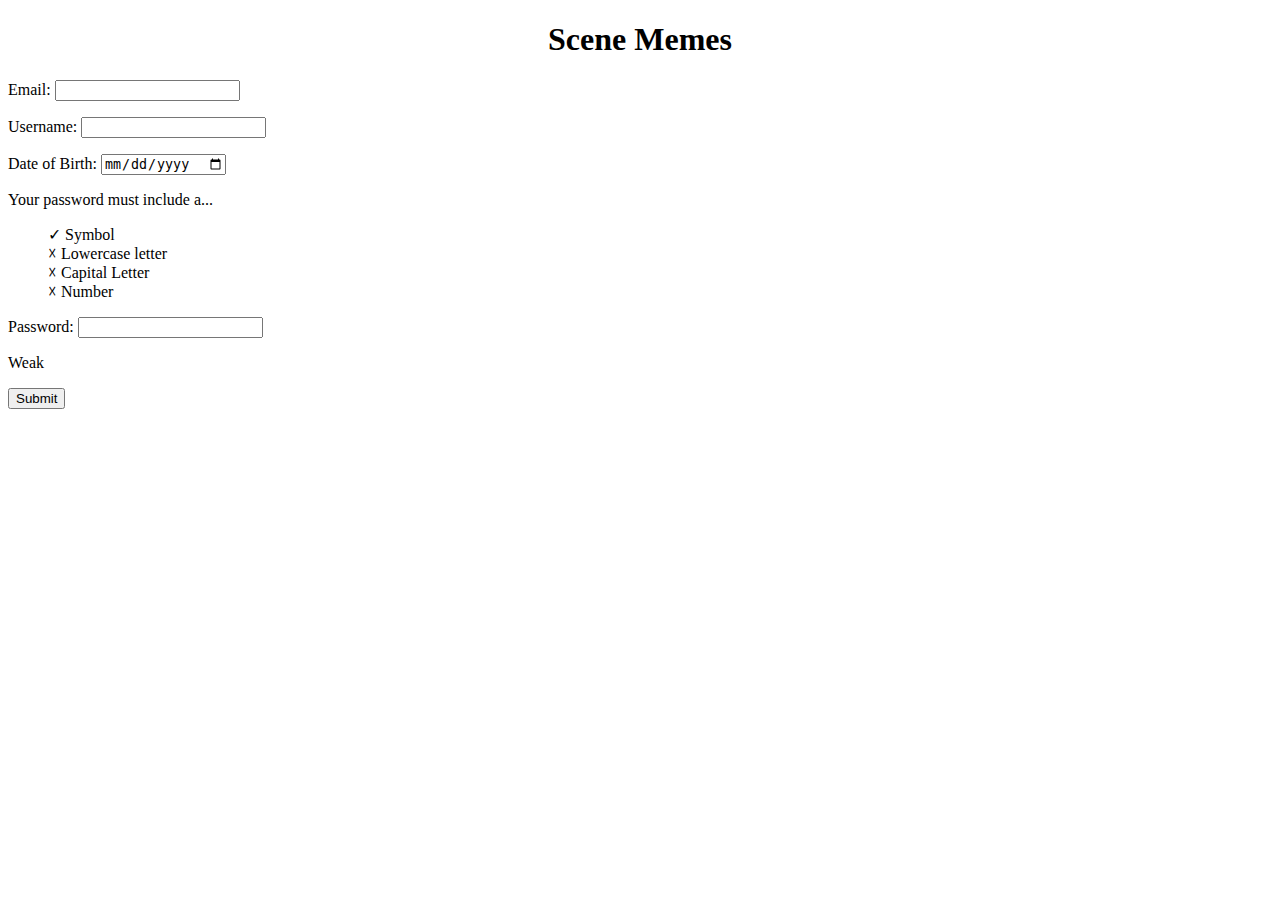
==== Main/createaccount.html @ b10daaa5 "Created the main meme viewing page" ====
<!DOCTYPE html>
<html lang="en">
<head>
    <meta charset="UTF-8">
    <meta name="viewport" content="width=device-width, initial-scale=1.0">
    <link rel="stylesheet" href="CSS/main.css">
    <title>Scene Memes</title>
</head>
<body>
    <div id="header" style="text-align: center;">
        <h1>Scene Memes</h1>
    </div>
    
    <div id="content">
        <div id= "SignUp">
            <p>Email: 
                <input type="email" id="EmailAddress"></input>
            </p>
            <p>Username: 
                <input type="text" id="Username"></input>
            </p>
            <p>Date of Birth: 
                <input type="date" id="BirthDate"></input>
            </p>
            <p>
                Your password must include a... 
                <ol>
                    <dt id="HasSymbol">&check; Symbol</dt>
                    <dt id="HasLowercaseLetter">&#9747; Lowercase letter</dt>
                    <dt id="HasUpperLetter">&#9747; Capital Letter</dt>
                    <dt id="HasNumber">&#9747; Number</dt>
                </ol>
            </p>
            <p>Password: 
                <input type="password" id="Password"></input><br>
                <div id="PasswordStrength">Weak</div>
            </p>
            <button type="button" id="SubmitButton" onsubmit=""> 
                Submit
            </button>
        </div>
    </div>
    <div id="footer">

    </div>
</body>
</html>
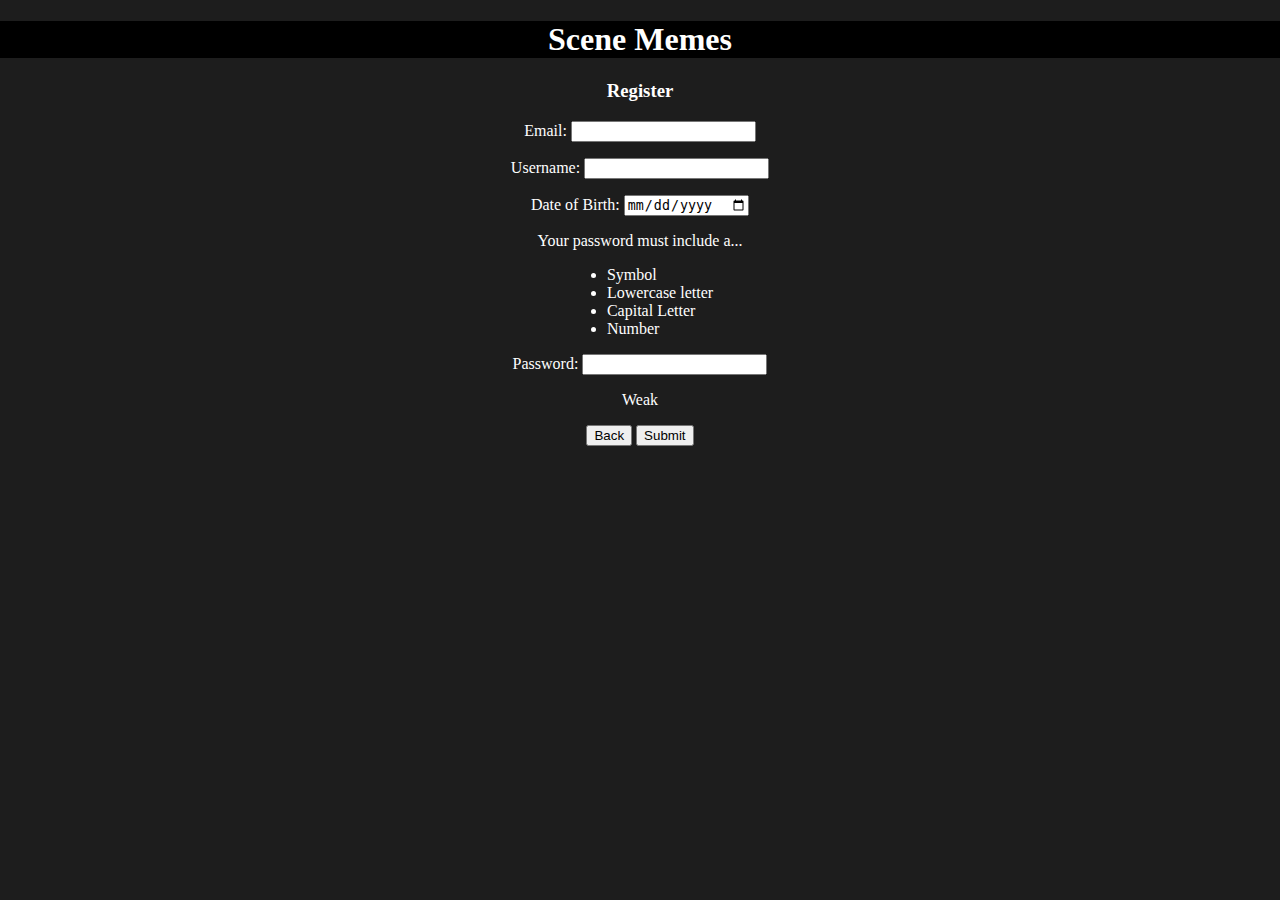
==== commit c1809c80: "got most of registering account in" ====
--- a/Main/createaccount.html
+++ b/Main/createaccount.html
@@ -1,5 +1,5 @@
 <!DOCTYPE html>
-<html lang="en">
+<html lang="en" >
 <head>
     <meta charset="UTF-8">
     <meta name="viewport" content="width=device-width, initial-scale=1.0">
@@ -7,41 +7,145 @@
     <title>Scene Memes</title>
 </head>
 <body>
-    <div id="header" style="text-align: center;">
+    <div id="TitleHeader">
         <h1>Scene Memes</h1>
     </div>
     
     <div id="content">
         <div id= "SignUp">
-            <p>Email: 
+            <h3>Register</h3>
+
+            <!---Email Input-->
+            <p>
+                <label>Email: </label>
                 <input type="email" id="EmailAddress"></input>
             </p>
-            <p>Username: 
+            <!---Username Input-->
+            <p>
+                <label>Username: </label>
                 <input type="text" id="Username"></input>
             </p>
-            <p>Date of Birth: 
+            <!---Date of birth Input-->
+            <p>
+                <label>Date of Birth: </label>
                 <input type="date" id="BirthDate"></input>
             </p>
+            <!---Password requirement-->
             <p>
                 Your password must include a... 
-                <ol>
-                    <dt id="HasSymbol">&check; Symbol</dt>
-                    <dt id="HasLowercaseLetter">&#9747; Lowercase letter</dt>
-                    <dt id="HasUpperLetter">&#9747; Capital Letter</dt>
-                    <dt id="HasNumber">&#9747; Number</dt>
-                </ol>
+                <ul>
+                    <li id="HasSymbol">Symbol</li>
+                    <li id="HasLowercaseLetter">Lowercase letter</li>
+                    <li id="HasUpperLetter">Capital Letter</li>
+                    <li id="HasNumber">Number</li>
+                </ul>
             </p>
-            <p>Password: 
+            <!---password Input-->
+            <p>
+                <label>Password:</label>
                 <input type="password" id="Password"></input><br>
                 <div id="PasswordStrength">Weak</div>
             </p>
-            <button type="button" id="SubmitButton" onsubmit=""> 
+            
+             <button type="button" id="BackButton" href = "index.html"> 
+                Back
+            </button>
+            <button type="button" id="SubmitButton" onclick="EnterFunction()"> 
                 Submit
             </button>
+
+           
+
+            <script>
+                // checks the str for uppercase letters
+                function CheckUpperCase (str){
+                    const pattern = new RegExp("[A-Z]");
+                    // Check if string is null or empty
+                    if (!str || str.length == 0) {
+                        return false;
+                    }
+                    // Check if the string has anything in the pattern
+                    return pattern.test(str);
+                } 
+
+                // checks the str for lower case letters
+                function CheckLowerCase (str){
+                    const pattern = new RegExp("[a-z]");
+                    // Check if string is null or empty
+                    if (!str || str.length == 0) {
+                        return false;
+                    }
+                    // Check if the string has anything in the pattern
+                    return pattern.test(str);
+                }
+
+                // checks the str for numbers
+                function CheckNumber (str){
+                    const pattern = new RegExp("[0-9]");
+                    // Check if string is null or empty
+                    if (!str || str.length == 0) {
+                        return false;
+                    }
+                    // Check if the string has anything in the pattern
+                    return pattern.test(str);
+                }
+                
+                // checks the str for numbers
+                function CheckSymbol (str){
+                    const pattern = /[`!@#$%^&*()_+\-=\[\]{};':"\\|,.<>\/?~]/;
+                    // Check if string is null or empty
+                    if (!str || str.length == 0) {
+                        return false;
+                    }
+                    // Check if the string has anything in the pattern
+                    return pattern.test(str);
+                }
+                
+                var SymbolPhrase = document.getElementById('HasSymbol');
+                var LowercasePhrase = document.getElementById('HasLowercaseLetter');
+                var UppercasePhrase = document.getElementById('HasUpperLetter');
+                var NumberPhrase = document.getElementById('HasNumber');
+
+                // Gets the back button
+                var BackBtn = document.getElementById("BackButton");
+
+                // Get the submit button
+                var SubmitBtn = document.getElementById("SubmitButton");
+
+                // Function that gets called when submit button is clicked
+                function EnterFunction () {
+                    var newPassword = document.getElementById("Password").value;
+                    // sets the symbol requirement
+                    if (CheckSymbol(newPassword)) {
+                        SymbolPhrase.innerHTML = "&check; Symbol";
+                    } else {
+                        SymbolPhrase.innerHTML = "&#9747; Symbol";
+                    }
+                    // sets the symbol requirement
+                    if (CheckLowerCase(newPassword)) {
+                        LowercasePhrase.innerHTML = "&check; Lowercase letter";
+                    } else {
+                        LowercasePhrase.innerHTML = "&#9747; Lowercase letter";
+                    }
+                    // sets the symbol requirement
+                    if (CheckUpperCase(newPassword)) {
+                        UppercasePhrase.innerHTML = "&check; Capital Letter";
+                    } else {
+                        UppercasePhrase.innerHTML = "&#9747; Capital Letter";
+                    }
+                    // sets the symbol requirement
+                    if (CheckNumber(newPassword)) {
+                        NumberPhrase.innerHTML = "&check; Number";
+                    } else {
+                        NumberPhrase.innerHTML = "&#9747; Number";
+                    }
+                    if (CheckNumber(newPassword) && CheckUpperCase(newPassword) && CheckLowerCase(newPassword) && CheckSymbol(newPassword)) {
+                        location.href = "mainpage.html";
+                    }
+                }
+
+            </script>
         </div>
-    </div>
-    <div id="footer">
-
     </div>
 </body>
 </html>--- a/Main/CSS/main.css
+++ b/Main/CSS/main.css
@@ -0,0 +1,40 @@
+html {
+    background-color: #1d1d1d;
+    color: white;
+    text-align: center;
+    padding: 0px;
+    margin: 0px;
+    border-radius: 0px;
+    top: 0px;
+    width: 100%;
+    overflow: hidden;
+    height: 100%;
+}
+
+body {
+    background-color: #1d1d1d;
+    color: white;
+    text-align: center;
+    padding: 0;
+    margin: 0;
+    border-radius: 0px;
+    top: 0px;
+    width: 100%;
+    overflow: hidden;
+    margin: 0;
+    height: 100%;
+}
+
+ul {
+    display: table; 
+    margin: 0 auto;
+    text-align: left;
+}
+
+#TitleHeader {
+    position: sticky;
+    text-align: center;
+    background-color: black;
+    top: 0;
+    width: 100%;
+}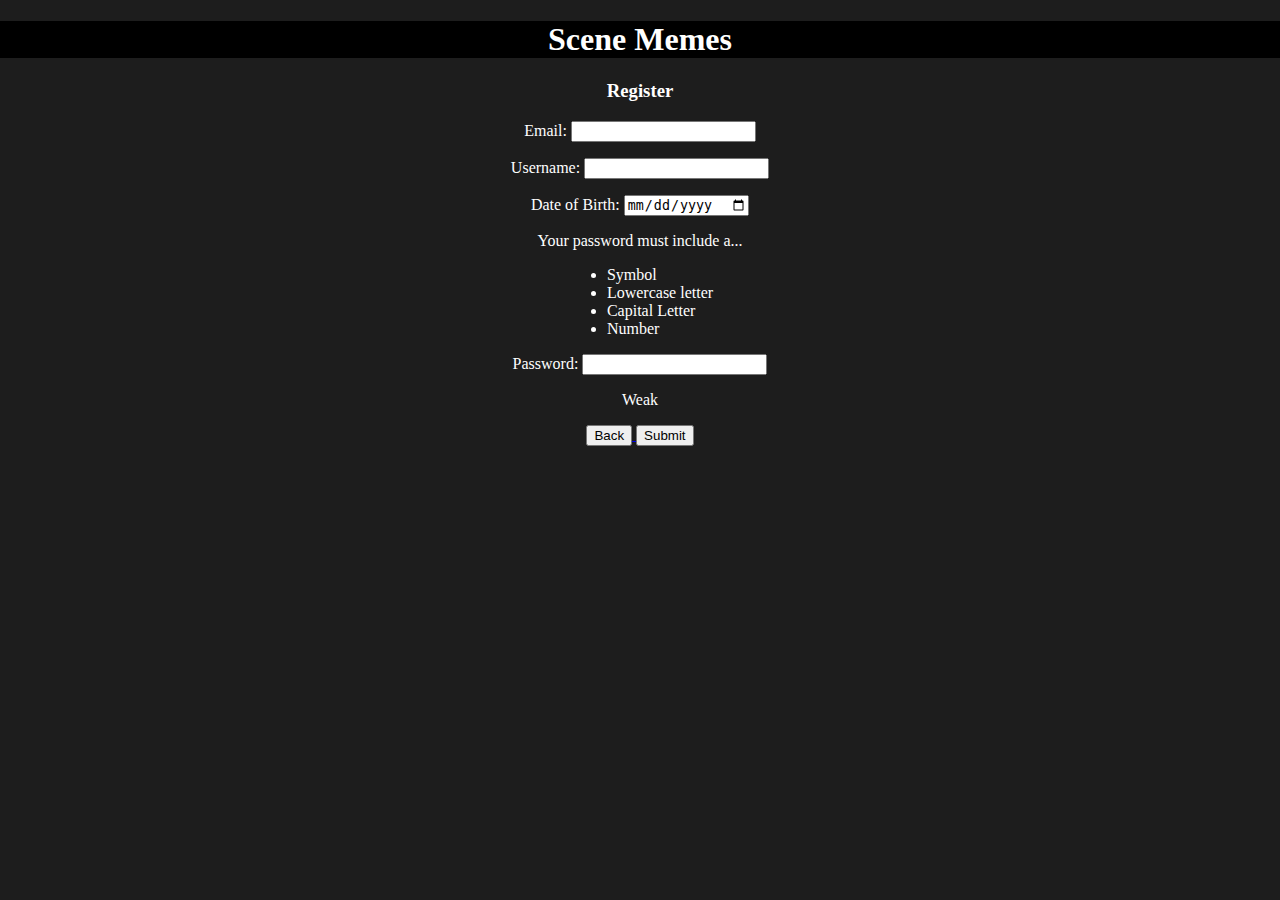
==== commit f1d650be: "back button goes to login page" ====
--- a/Main/createaccount.html
+++ b/Main/createaccount.html
@@ -47,9 +47,11 @@
                 <div id="PasswordStrength">Weak</div>
             </p>
             
-             <button type="button" id="BackButton" href = "index.html"> 
-                Back
-            </button>
+            <a href = "index.html">
+                <button type="button" id="BackButton"> 
+                    Back
+                </button>
+            </a>
             <button type="button" id="SubmitButton" onclick="EnterFunction()"> 
                 Submit
             </button>
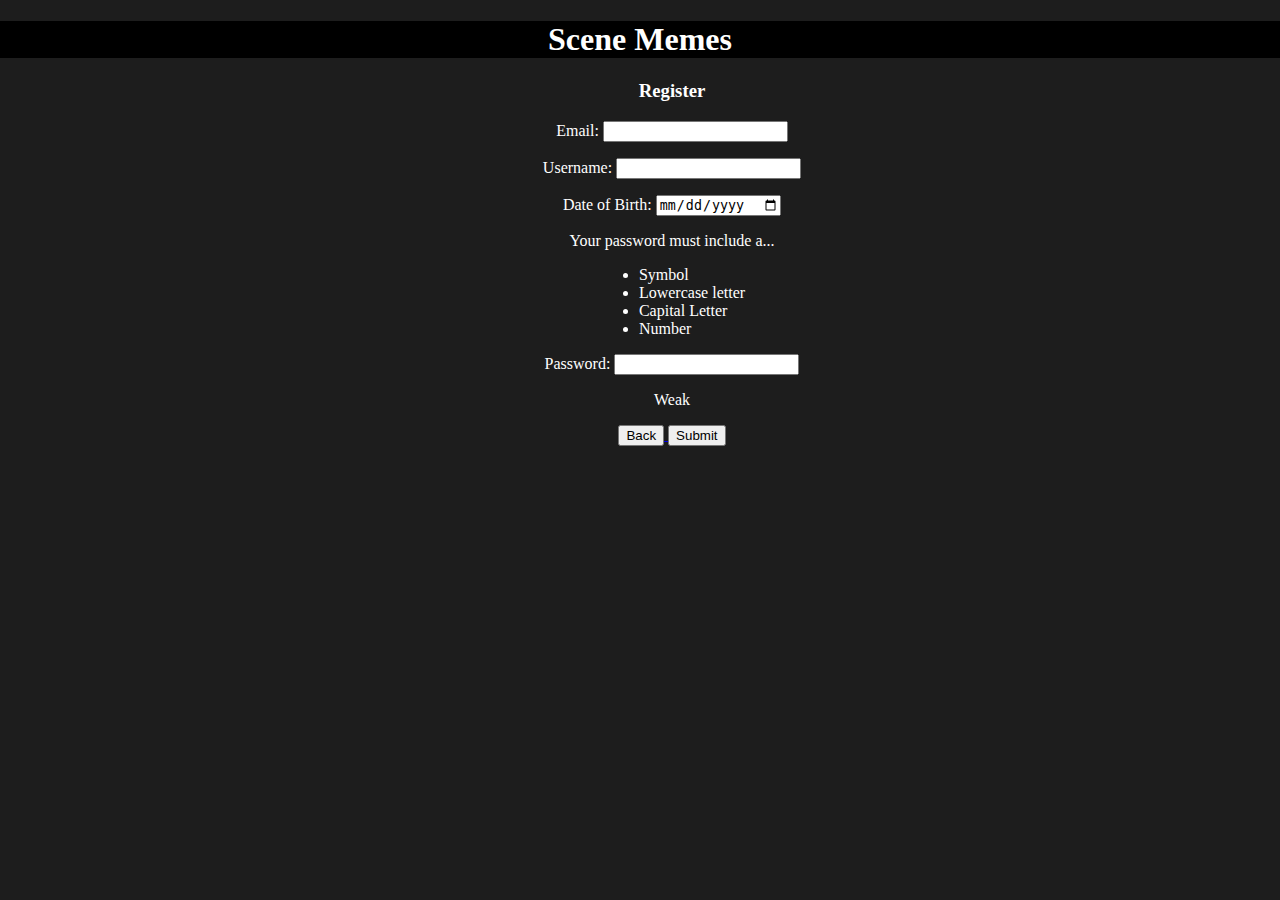
==== commit d93b66b3: "did stuff" ====
--- a/Main/createaccount.html
+++ b/Main/createaccount.html
@@ -7,12 +7,12 @@
     <title>Scene Memes</title>
 </head>
 <body>
-    <div id="TitleHeader">
+    <div id="TitleHeader" >
         <h1>Scene Memes</h1>
     </div>
     
     <div id="content">
-        <div id= "SignUp">
+        <div id= "SignUp" style="margin-left: 5%;">
             <h3>Register</h3>
 
             <!---Email Input-->
@@ -43,7 +43,7 @@
             <!---password Input-->
             <p>
                 <label>Password:</label>
-                <input type="password" id="Password"></input><br>
+                <input type="password" id="Password" oninput="UpdateTier()"></input><br>
                 <div id="PasswordStrength">Weak</div>
             </p>
             
@@ -103,6 +103,9 @@
                     return pattern.test(str);
                 }
                 
+                var passwordObj = document.getElementById("Password");
+                var passwordStrengthObj = document.getElementById("PasswordStrength");
+
                 var SymbolPhrase = document.getElementById('HasSymbol');
                 var LowercasePhrase = document.getElementById('HasLowercaseLetter');
                 var UppercasePhrase = document.getElementById('HasUpperLetter');
@@ -114,32 +117,71 @@
                 // Get the submit button
                 var SubmitBtn = document.getElementById("SubmitButton");
 
+                // changes the strength of the password
+                function UpdateTier () {
+                    var strength = passwordObj.value.length;
+                    var newPassword = passwordObj.value;
+                    if (CheckSymbol(newPassword)) {
+                        strength++;
+                    }
+                    // sets the symbol requirement
+                    if (CheckLowerCase(newPassword)) {
+                        strength++;                    
+                    }
+                    // sets the symbol requirement
+                    if (CheckUpperCase(newPassword)) {
+                        strength++;                    
+                    }
+                    // sets the symbol requirement
+                    if (CheckNumber(newPassword)) {
+                        strength++;
+                    }
+                    if (strength < 4) {
+                        PasswordStrength.innerHTML = "Weak";
+                        PasswordStrength.style.color = "red";
+                    } else if (strength < 9){
+                        PasswordStrength.innerHTML = "Normal";
+                        PasswordStrength.style.color = "orange";
+                    } else if (strength >= 9) {
+                        PasswordStrength.innerHTML = "Strong";
+                        PasswordStrength.style.color = "lightgreen";
+                    }
+                }
+
                 // Function that gets called when submit button is clicked
                 function EnterFunction () {
-                    var newPassword = document.getElementById("Password").value;
+                    var newPassword = passwordObj.value;
                     // sets the symbol requirement
                     if (CheckSymbol(newPassword)) {
                         SymbolPhrase.innerHTML = "&check; Symbol";
+                        SymbolPhrase.style.color = "green";
                     } else {
                         SymbolPhrase.innerHTML = "&#9747; Symbol";
+                        SymbolPhrase.style.color = "red";
                     }
                     // sets the symbol requirement
                     if (CheckLowerCase(newPassword)) {
                         LowercasePhrase.innerHTML = "&check; Lowercase letter";
+                        LowercasePhrase.style.color = "green";
                     } else {
                         LowercasePhrase.innerHTML = "&#9747; Lowercase letter";
+                        LowercasePhrase.style.color = "red";
                     }
                     // sets the symbol requirement
                     if (CheckUpperCase(newPassword)) {
                         UppercasePhrase.innerHTML = "&check; Capital Letter";
+                        UppercasePhrase.style.color = "green";
                     } else {
                         UppercasePhrase.innerHTML = "&#9747; Capital Letter";
+                        UppercasePhrase.style.color = "red";
                     }
                     // sets the symbol requirement
                     if (CheckNumber(newPassword)) {
                         NumberPhrase.innerHTML = "&check; Number";
+                        NumberPhrase.style.color = 'green';
                     } else {
                         NumberPhrase.innerHTML = "&#9747; Number";
+                        NumberPhrase.style.color = "red";
                     }
                     if (CheckNumber(newPassword) && CheckUpperCase(newPassword) && CheckLowerCase(newPassword) && CheckSymbol(newPassword)) {
                         location.href = "mainpage.html";
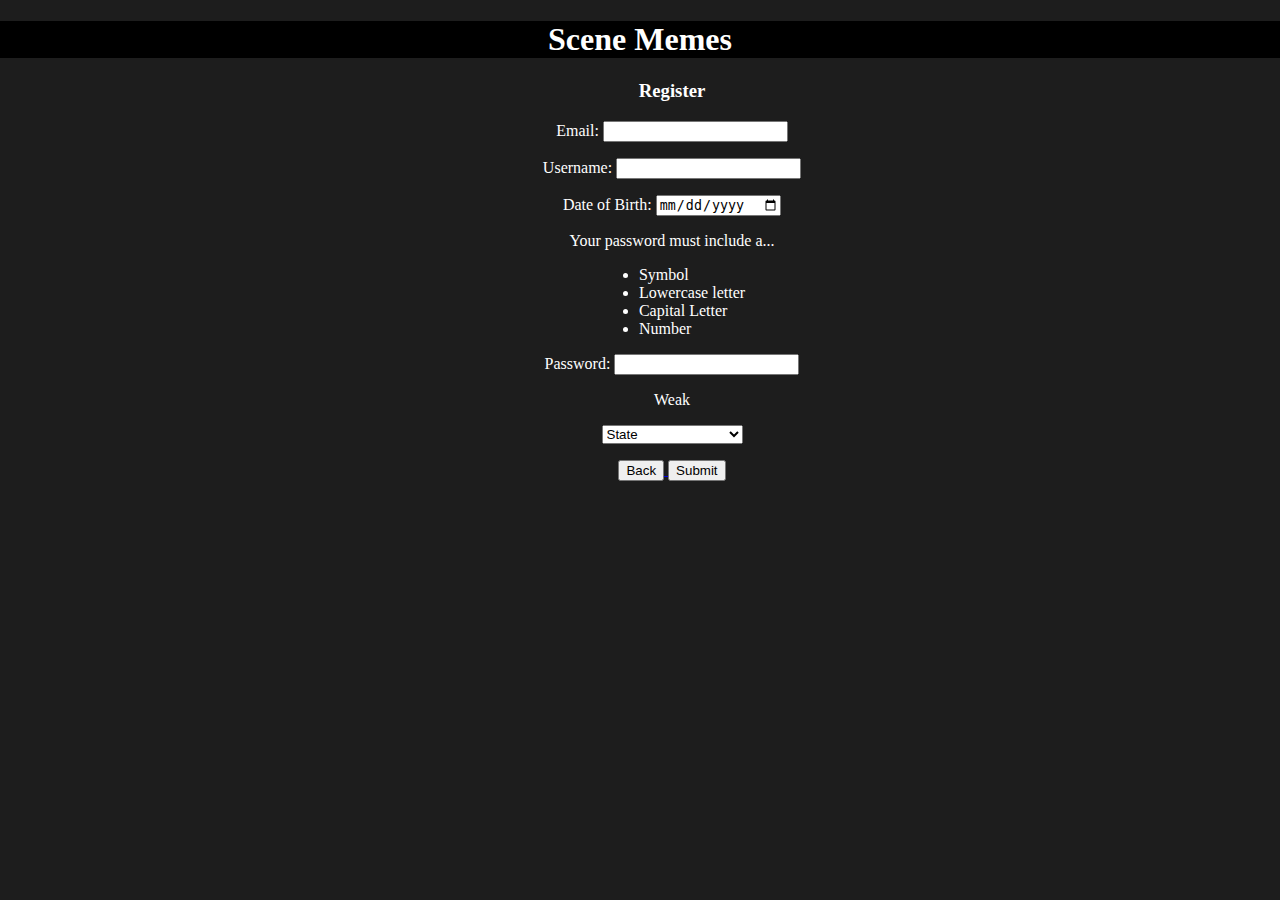
==== commit a77b75dd: "added a state selector to create account on web" ====
--- a/Main/createaccount.html
+++ b/Main/createaccount.html
@@ -46,6 +46,62 @@
                 <input type="password" id="Password" oninput="UpdateTier()"></input><br>
                 <div id="PasswordStrength">Weak</div>
             </p>
+            <p>
+                <select>
+                    <option value="ST">State</option>
+                    <option value="AL">Alabama</option>
+                    <option value="AK">Alaska</option>
+                    <option value="AZ">Arizona</option>
+                    <option value="AR">Arkansas</option>
+                    <option value="CA">California</option>
+                    <option value="CO">Colorado</option>
+                    <option value="CT">Connecticut</option>
+                    <option value="DE">Delaware</option>
+                    <option value="DC">District Of Columbia</option>
+                    <option value="FL">Florida</option>
+                    <option value="GA">Georgia</option>
+                    <option value="HI">Hawaii</option>
+                    <option value="ID">Idaho</option>
+                    <option value="IL">Illinois</option>
+                    <option value="IN">Indiana</option>
+                    <option value="IA">Iowa</option>
+                    <option value="KS">Kansas</option>
+                    <option value="KY">Kentucky</option>
+                    <option value="LA">Louisiana</option>
+                    <option value="ME">Maine</option>
+                    <option value="MD">Maryland</option>
+                    <option value="MA">Massachusetts</option>
+                    <option value="MI">Michigan</option>
+                    <option value="MN">Minnesota</option>
+                    <option value="MS">Mississippi</option>
+                    <option value="MO">Missouri</option>
+                    <option value="MT">Montana</option>
+                    <option value="NE">Nebraska</option>
+                    <option value="NV">Nevada</option>
+                    <option value="NH">New Hampshire</option>
+                    <option value="NJ">New Jersey</option>
+                    <option value="NM">New Mexico</option>
+                    <option value="NY">New York</option>
+                    <option value="NC">North Carolina</option>
+                    <option value="ND">North Dakota</option>
+                    <option value="OH">Ohio</option>
+                    <option value="OK">Oklahoma</option>
+                    <option value="OR">Oregon</option>
+                    <option value="PA">Pennsylvania</option>
+                    <option value="RI">Rhode Island</option>
+                    <option value="SC">South Carolina</option>
+                    <option value="SD">South Dakota</option>
+                    <option value="TN">Tennessee</option>
+                    <option value="TX">Texas</option>
+                    <option value="UT">Utah</option>
+                    <option value="VT">Vermont</option>
+                    <option value="VA">Virginia</option>
+                    <option value="WA">Washington</option>
+                    <option value="WV">West Virginia</option>
+                    <option value="WI">Wisconsin</option>
+                    <option value="WY">Wyoming</option>
+                </select>				
+            </p>
             
             <a href = "index.html">
                 <button type="button" id="BackButton"> 
